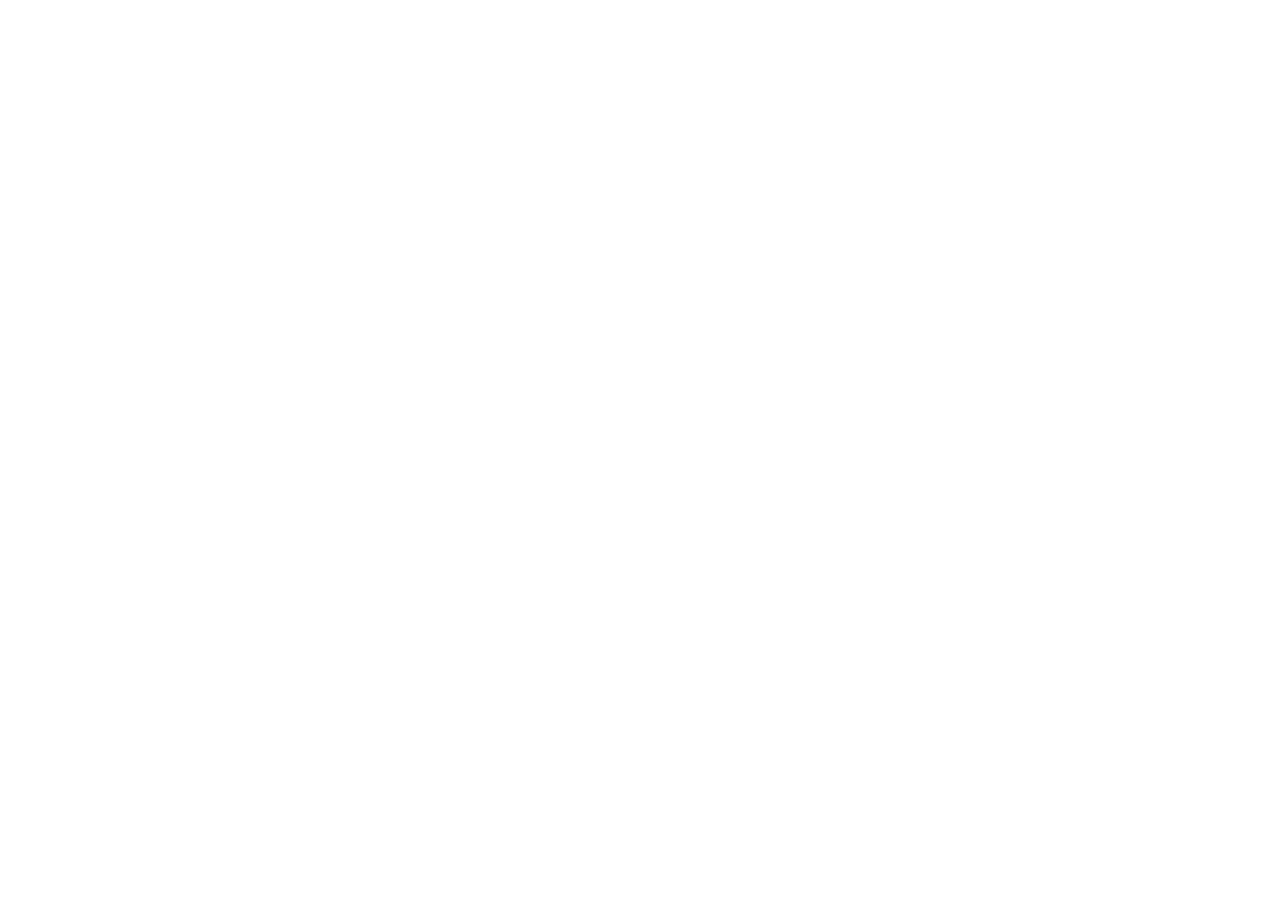
==== linux/STAGING/index.html @ 596e77a1 "xwtweak accelerometor complete" ====
<!doctype html>
<html>
<head>
	<title>xwdict</title>
	<script src="/usr/palm/frameworks/enyo/0.10/framework/enyo.js" type="text/javascript"></script>
</head>
<body>
<script type="text/javascript">
	var xwtweakApp = new XwTweakApp().renderInto(document.body);
</script>
</body>
</html>
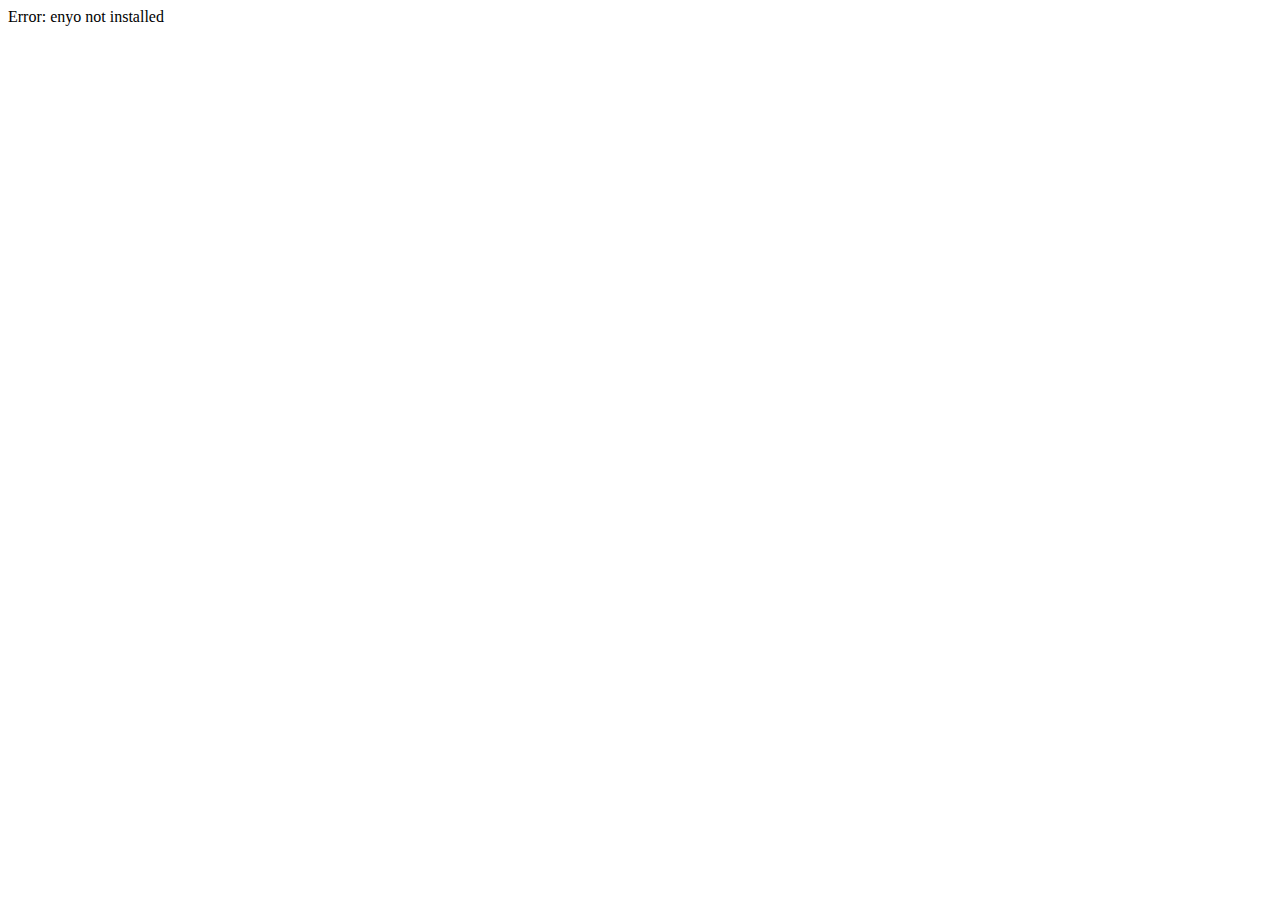
==== commit 7239fd3f: "add debug info" ====
--- a/linux/STAGING/index.html
+++ b/linux/STAGING/index.html
@@ -6,7 +6,11 @@
 </head>
 <body>
 <script type="text/javascript">
-	var xwtweakApp = new XwTweakApp().renderInto(document.body);
+    try {
+        var xwtweakApp = new XwTweakApp().renderInto(document.body);
+    } catch (e) {
+        document.write("Error: enyo not installed");
+    }
 </script>
 </body>
 </html>
